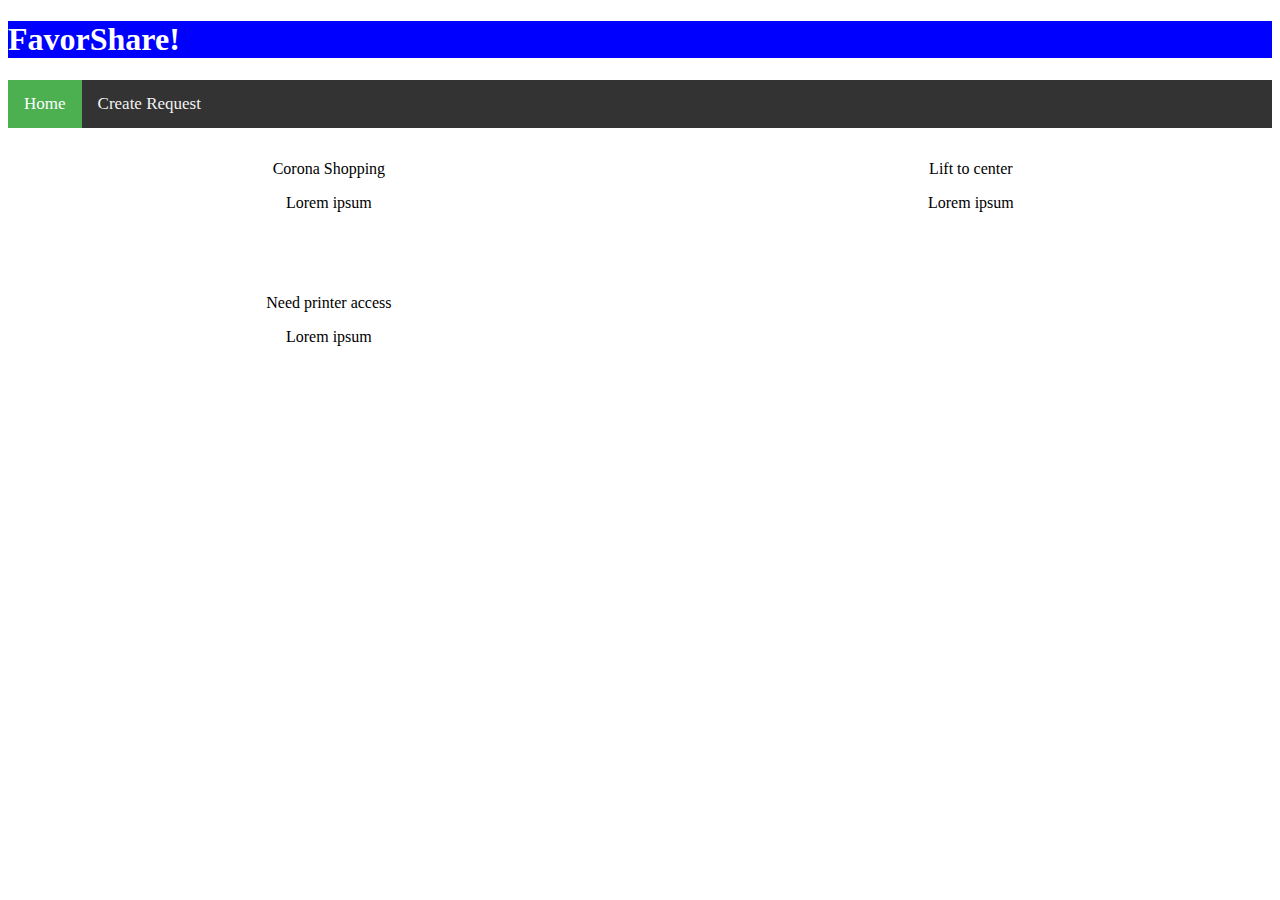
==== public/index.html @ 973328a2 "Base HTML" ====
<!DOCTYPE html>
<html lang="en">
<head>
    <meta charset="UTF-8">
    <title>FavorShare!</title>
    <link href="style.css" rel="stylesheet">
    <script src="./scripts/app.js" defer></script>
    <link rel="manifest" href="manifest.webmanifest">

    <!-- Add to home screen for Safari on iOS -->
    <!--<meta name="apple-mobile-web-app-capable" content="yes">
    <meta name="apple-mobile-web-app-status-bar-style" content="black">
    <meta name="apple-mobile-web-app-title" content="Template PWA">
    <link rel="apple-touch-icon" href="images/icons/icon-152x152.png">-->
    <!-- Windows -->
    <!--<meta name="msapplication-TileImage" content="images/icons/icon-144x144.png">
    <meta name="msapplication-TileColor" content="#2F3BA2">-->
</head>
<body>
<header><h1>FavorShare!</h1></header>

<div class="topnav">
    <a class="active" href="index.html">Home</a>
    <a href="create.html">Create Request</a>
</div>

<ul id="favorlist">
    <div class="wrapper" id="grid" >

    </div>
</ul>
</body>
</html>
---- public/style.css ----
h1 {
    background-color: blue;
    color: white;
}

.wrapper {
    display: grid;
    grid-template-columns: auto auto;
    grid-row-gap: 50px;
    grid-column-gap: 20px;
}

ul {
    padding: 0;
    list-style-type: none;
}

ul li {
    position: relative;
    alignment: center;
    background-size: cover;
    text-align: center;
    font-family: "Roboto Light";
}

/* Add a black background color to the top navigation */
.topnav {
    background-color: #333;
    overflow: hidden;
}

/* Style the links inside the navigation bar */
.topnav a {
    float: left;
    color: #f2f2f2;
    text-align: center;
    padding: 14px 16px;
    text-decoration: none;
    font-size: 17px;
}

/* Change the color of links on hover */
.topnav a:hover {
    background-color: #ddd;
    color: black;
}

/* Add a color to the active/current link */
.topnav a.active {
    background-color: #4CAF50;
    color: white;
}
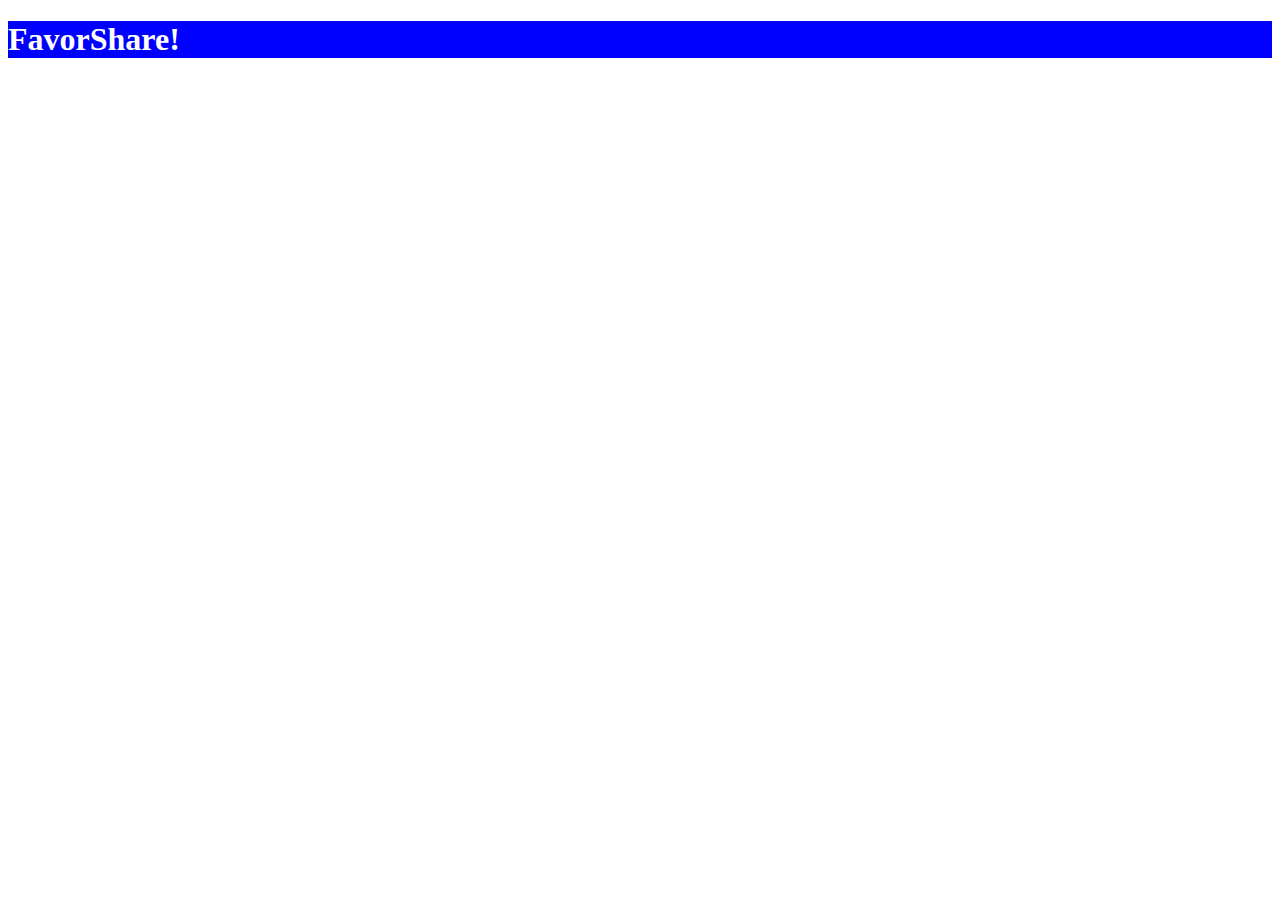
==== commit af455269: "manifest plus serviceworker skulle virke" ====
--- a/public/index.html
+++ b/public/index.html
@@ -4,8 +4,9 @@
     <meta charset="UTF-8">
     <title>FavorShare!</title>
     <link href="style.css" rel="stylesheet">
-    <script src="./scripts/app.js" defer></script>
-    <link rel="manifest" href="manifest.webmanifest">
+    <!--<script src="./scripts/app.js" defer></script>-->
+    <link rel="manifest" href="/public/manifest.webmanifest">
+
 
     <!-- Add to home screen for Safari on iOS -->
     <!--<meta name="apple-mobile-web-app-capable" content="yes">
@@ -17,17 +18,10 @@
     <meta name="msapplication-TileColor" content="#2F3BA2">-->
 </head>
 <body>
-<header><h1>FavorShare!</h1></header>
-
-<div class="topnav">
-    <a class="active" href="index.html">Home</a>
-    <a href="create.html">Create Request</a>
-</div>
-
-<ul id="favorlist">
-    <div class="wrapper" id="grid" >
-
+    <div>
+        <h1>FavorShare!</h1>
     </div>
-</ul>
+    <script src="app.js"></script>
+    <script src="register-sw.js"></script>
 </body>
 </html>
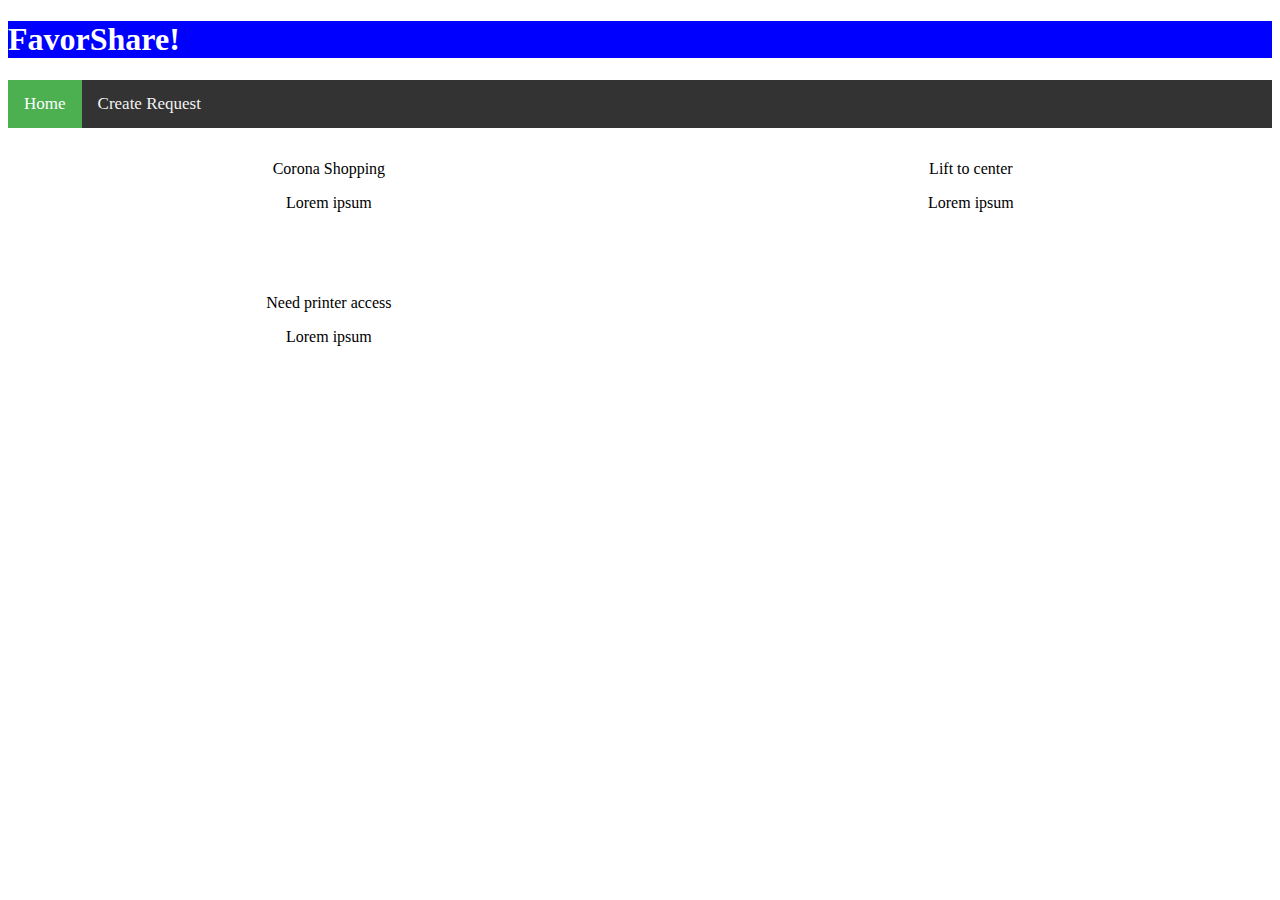
==== commit fa594571: "Nu virker det halt" ====
--- a/public/index.html
+++ b/public/index.html
@@ -1,12 +1,11 @@
 <!DOCTYPE html>
 <html lang="en">
 <head>
-    <meta charset="UTF-8">
+    <meta charset="utf-8">
     <title>FavorShare!</title>
     <link href="style.css" rel="stylesheet">
-    <!--<script src="./scripts/app.js" defer></script>-->
-    <link rel="manifest" href="/public/manifest.webmanifest">
-
+    <script src="./scripts/app.js" defer></script>
+    <link rel="manifest" href="manifest.json">
 
     <!-- Add to home screen for Safari on iOS -->
     <!--<meta name="apple-mobile-web-app-capable" content="yes">
@@ -18,10 +17,17 @@
     <meta name="msapplication-TileColor" content="#2F3BA2">-->
 </head>
 <body>
-    <div>
-        <h1>FavorShare!</h1>
+<header><h1>FavorShare!</h1></header>
+
+<div class="topnav">
+    <a class="active" href="index.html">Home</a>
+    <a href="create.html">Create Request</a>
+</div>
+
+<ul id="favorlist">
+    <div class="wrapper" id="grid" >
+
     </div>
-    <script src="app.js"></script>
-    <script src="register-sw.js"></script>
+</ul>
 </body>
 </html>
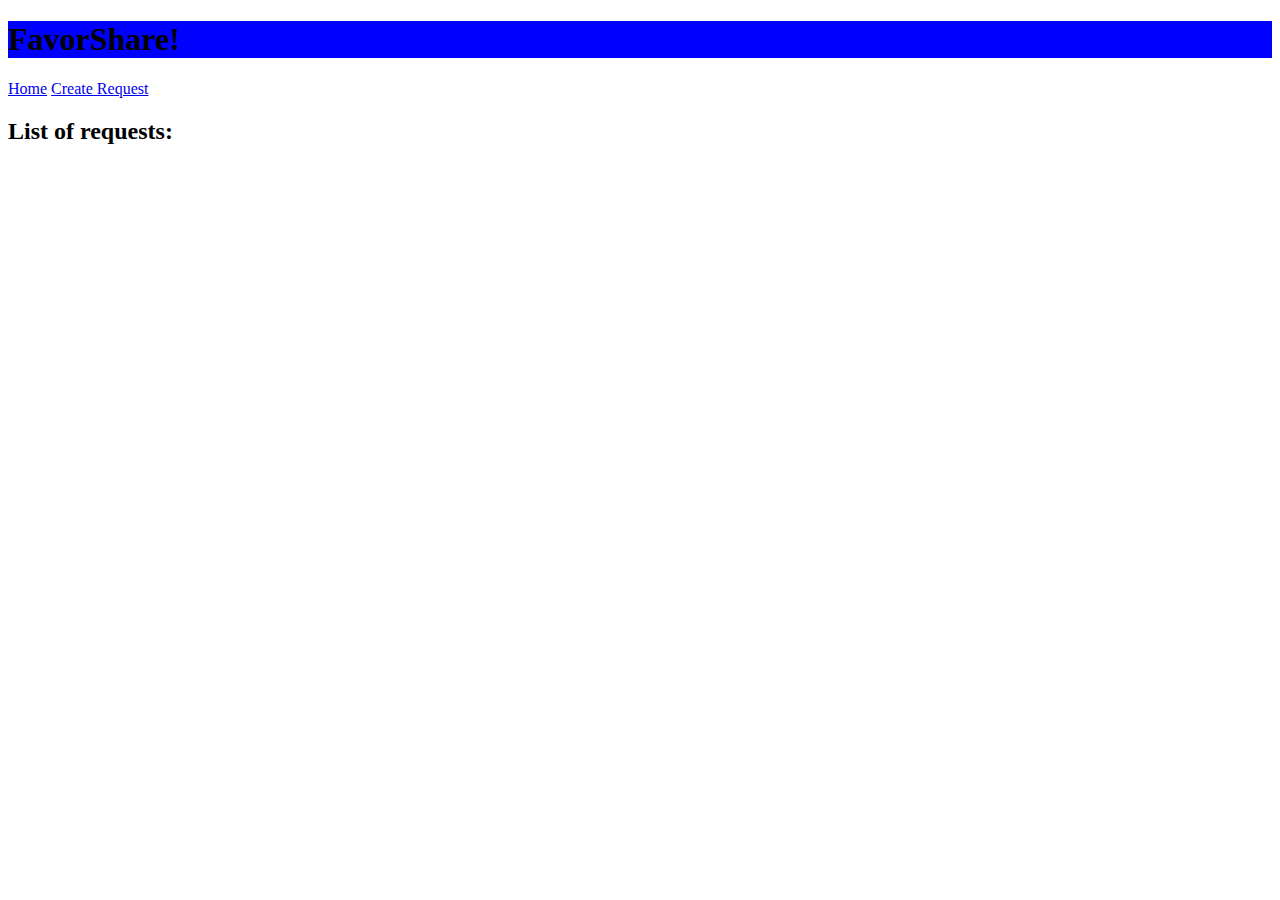
==== commit d17dd0a7: "Nu virker det helt 2.0???" ====
--- a/public/index.html
+++ b/public/index.html
@@ -24,6 +24,7 @@
     <a href="create.html">Create Request</a>
 </div>
 
+<h2>List of requests: </h2>
 <ul id="favorlist">
     <div class="wrapper" id="grid" >
 
--- a/public/style.css
+++ b/public/style.css
@@ -1,52 +1,3 @@
 h1 {
     background-color: blue;
-    color: white;
 }
-
-.wrapper {
-    display: grid;
-    grid-template-columns: auto auto;
-    grid-row-gap: 50px;
-    grid-column-gap: 20px;
-}
-
-ul {
-    padding: 0;
-    list-style-type: none;
-}
-
-ul li {
-    position: relative;
-    alignment: center;
-    background-size: cover;
-    text-align: center;
-    font-family: "Roboto Light";
-}
-
-/* Add a black background color to the top navigation */
-.topnav {
-    background-color: #333;
-    overflow: hidden;
-}
-
-/* Style the links inside the navigation bar */
-.topnav a {
-    float: left;
-    color: #f2f2f2;
-    text-align: center;
-    padding: 14px 16px;
-    text-decoration: none;
-    font-size: 17px;
-}
-
-/* Change the color of links on hover */
-.topnav a:hover {
-    background-color: #ddd;
-    color: black;
-}
-
-/* Add a color to the active/current link */
-.topnav a.active {
-    background-color: #4CAF50;
-    color: white;
-}
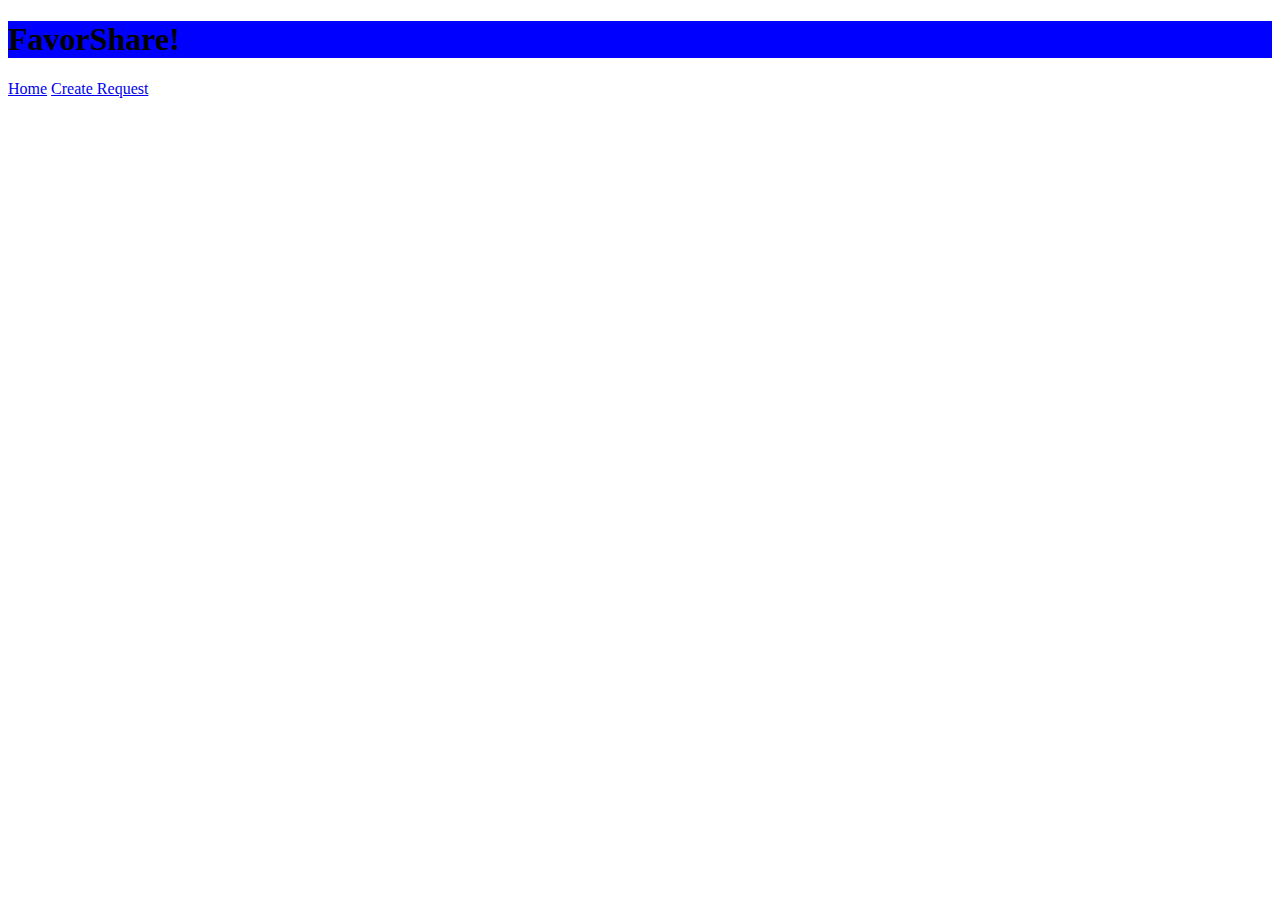
==== commit 3f479855: "hej kommentar" ====
--- a/public/index.html
+++ b/public/index.html
@@ -6,7 +6,7 @@
     <link href="style.css" rel="stylesheet">
     <script src="./scripts/app.js" defer></script>
     <link rel="manifest" href="manifest.json">
-
+<!--HEEEJ-->
     <!-- Add to home screen for Safari on iOS -->
     <!--<meta name="apple-mobile-web-app-capable" content="yes">
     <meta name="apple-mobile-web-app-status-bar-style" content="black">
@@ -24,7 +24,6 @@
     <a href="create.html">Create Request</a>
 </div>
 
-<h2>List of requests: </h2>
 <ul id="favorlist">
     <div class="wrapper" id="grid" >
 
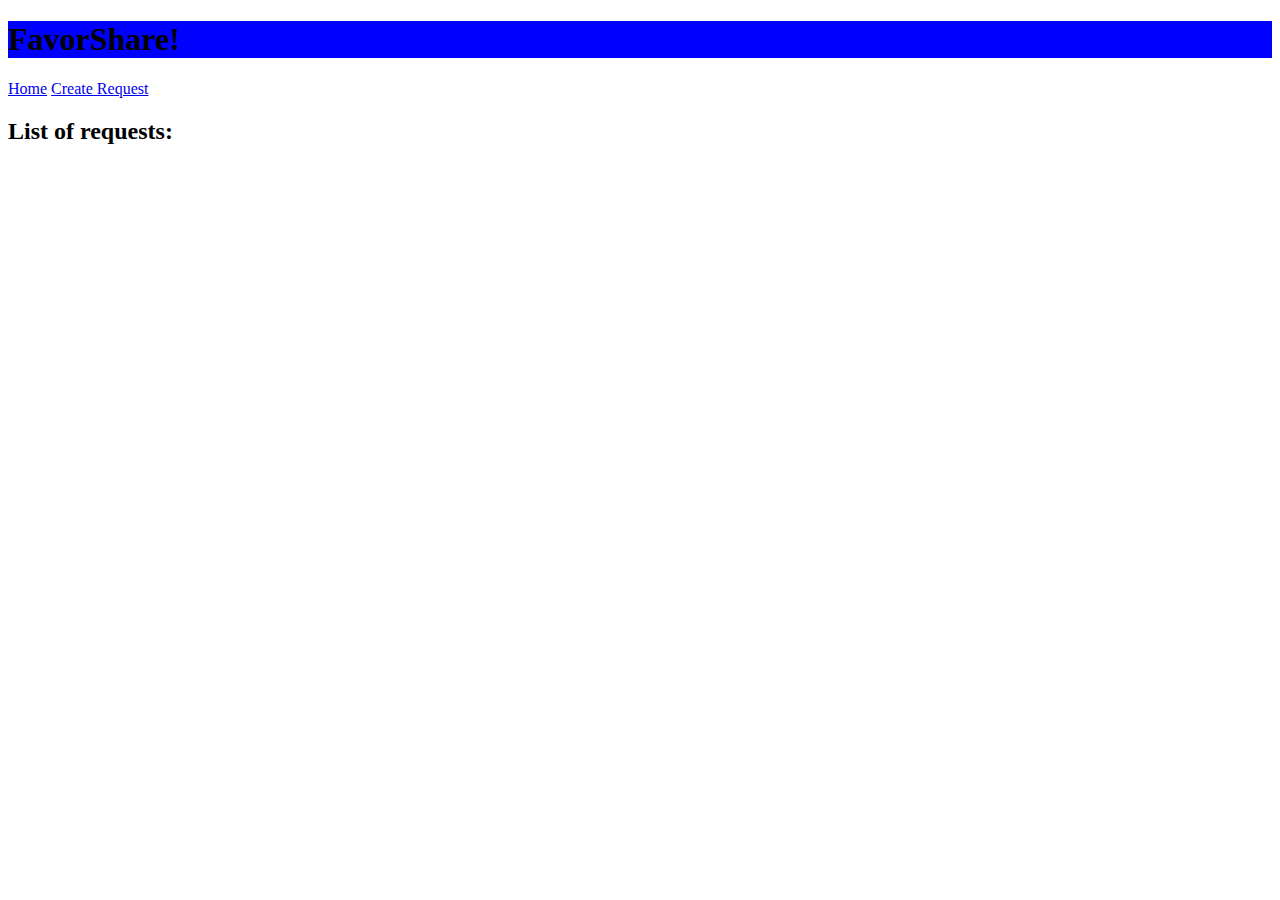
==== commit 3347c5b7: "Merge pull request #1 from Kristian-T/Kristian" ====
--- a/public/index.html
+++ b/public/index.html
@@ -24,6 +24,7 @@
     <a href="create.html">Create Request</a>
 </div>
 
+<h2>List of requests: </h2>
 <ul id="favorlist">
     <div class="wrapper" id="grid" >
 
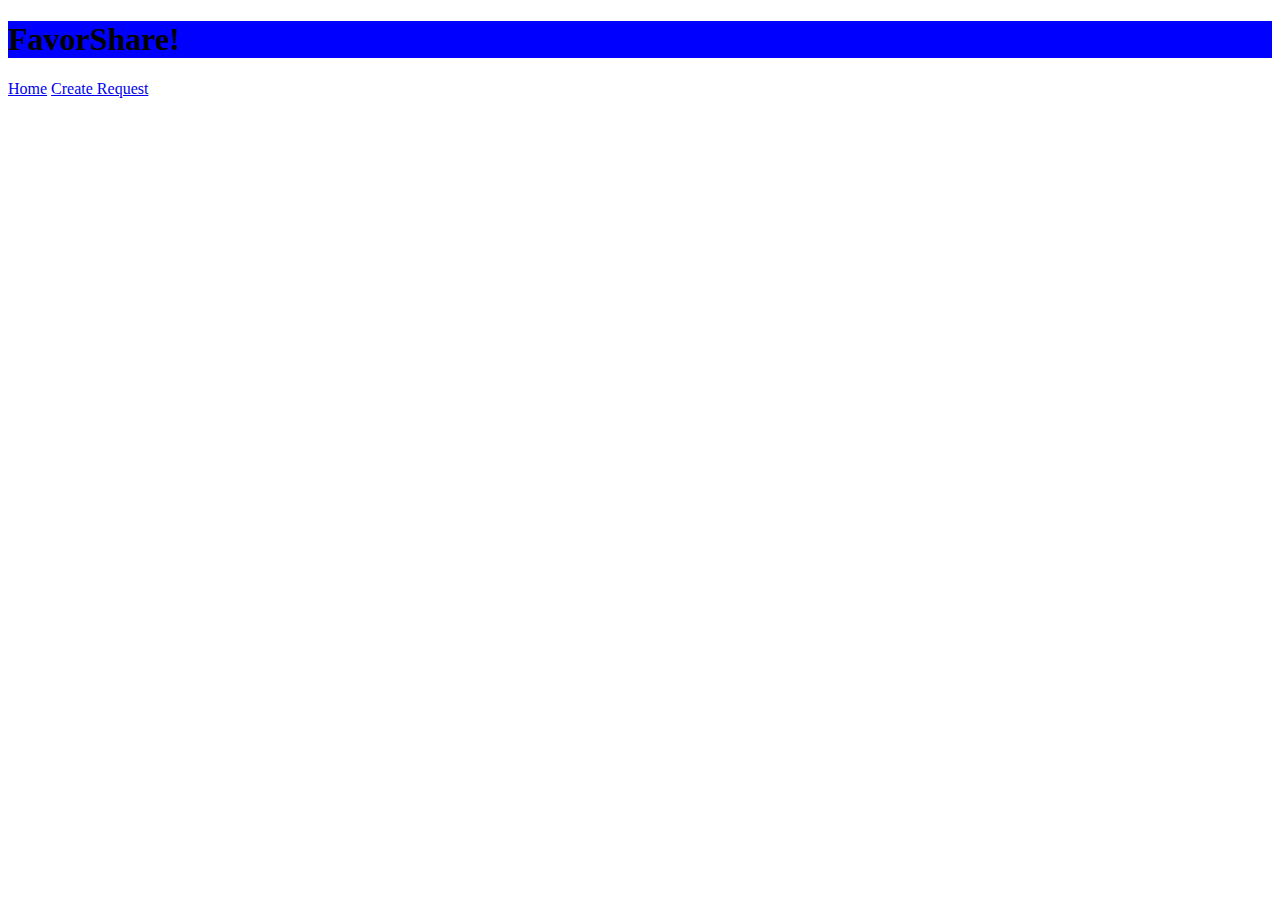
==== commit dc09900c: "dummydata added" ====
--- a/public/index.html
+++ b/public/index.html
@@ -24,11 +24,11 @@
     <a href="create.html">Create Request</a>
 </div>
 
-<h2>List of requests: </h2>
 <ul id="favorlist">
     <div class="wrapper" id="grid" >
 
     </div>
+    <script src="fetchData.js"></script>
 </ul>
 </body>
 </html>
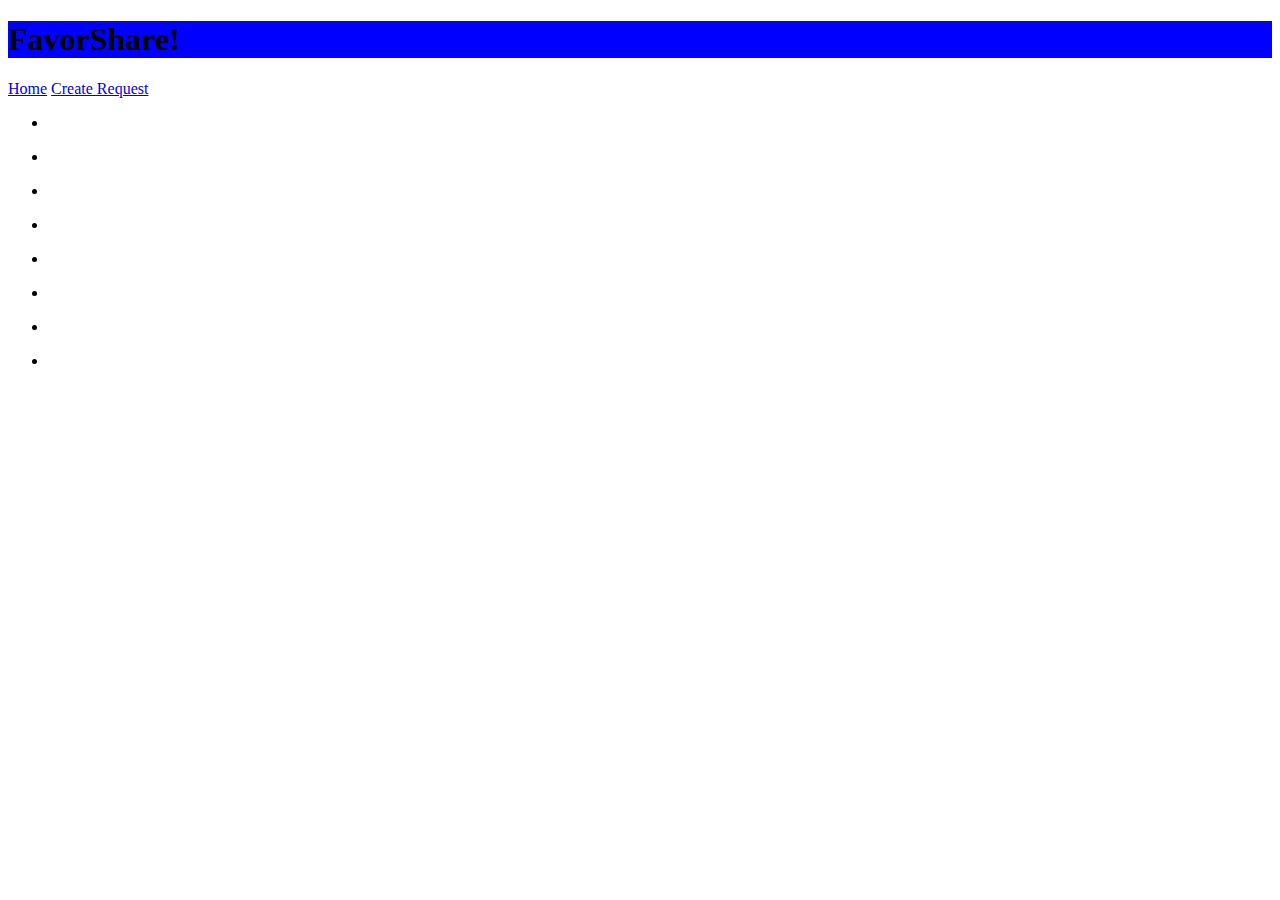
==== commit 6d2d007d: "dummydata added" ====
--- a/public/index.html
+++ b/public/index.html
@@ -28,7 +28,11 @@
     <div class="wrapper" id="grid" >
 
     </div>
+    <div class="wrapper" id="data" >
+
+    </div>
     <script src="fetchData.js"></script>
 </ul>
+
 </body>
 </html>
